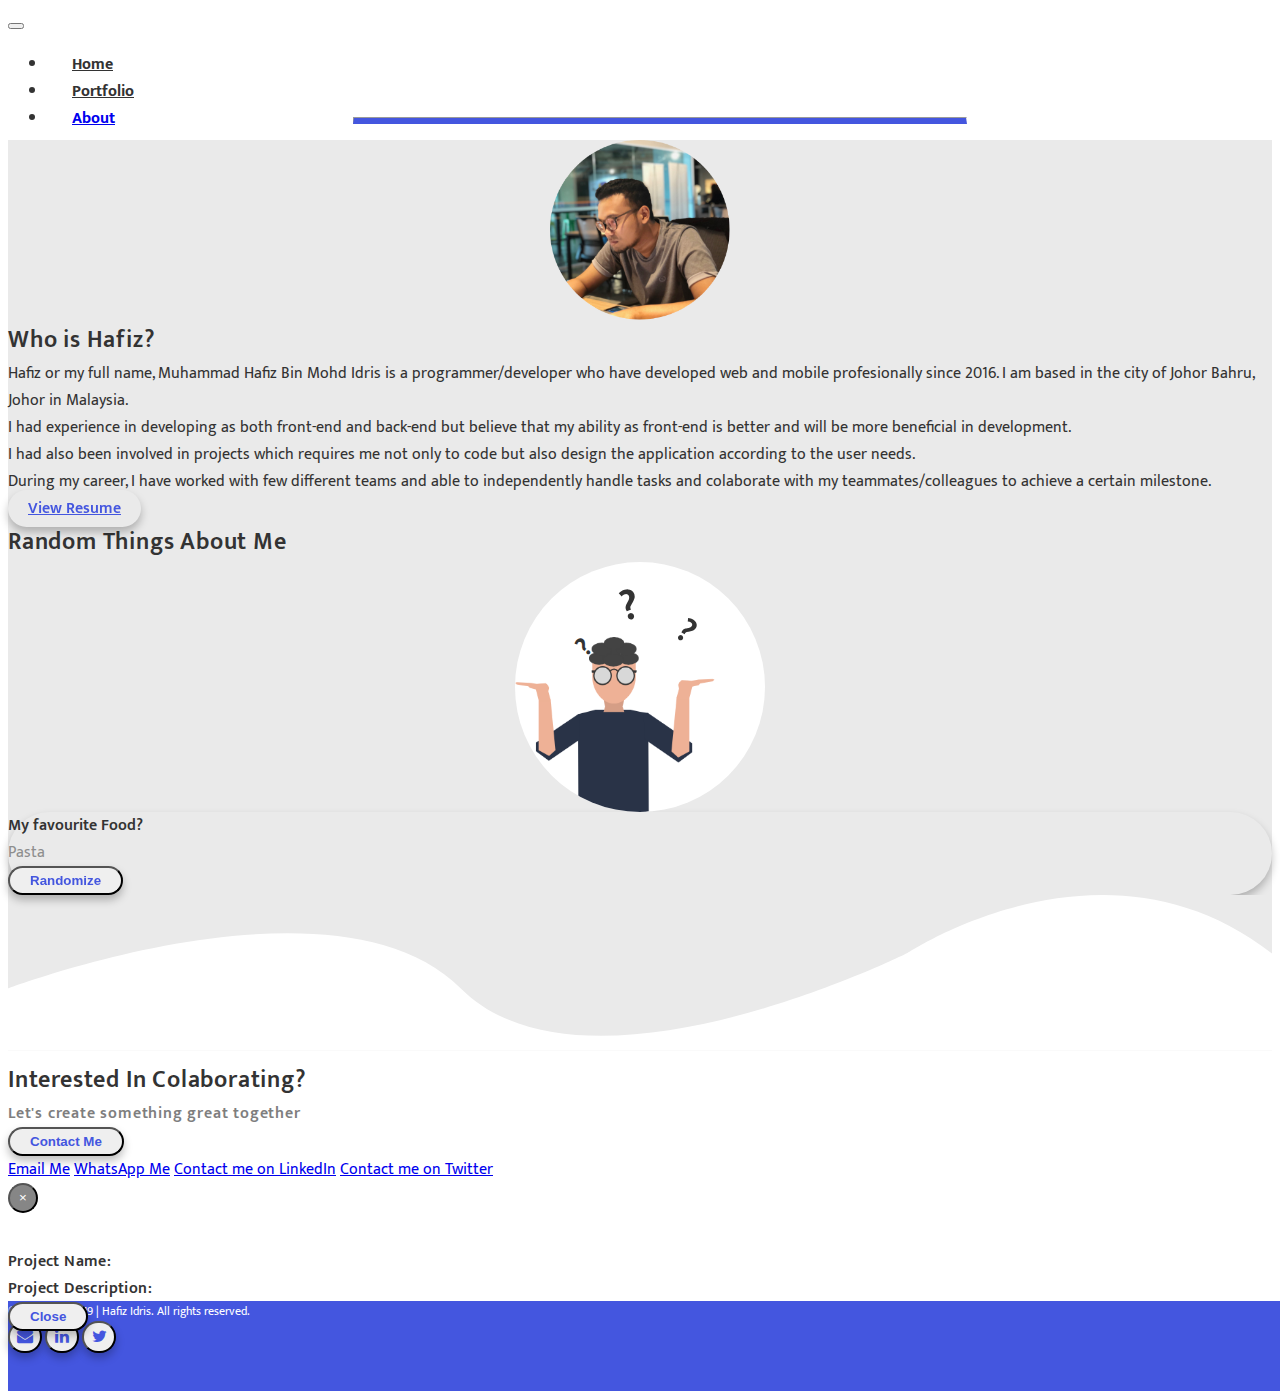
==== about.html @ 51f04950 "Update pages" ====
<!DOCTYPE html>
<html>

<head>
  <meta name="viewport" content="width=device-width, initial-scale=1">
  <link rel="icon" href="img/ch.ico">
  <title>Hafiz, Front-End Developer | About</title>
  <link rel="stylesheet" href="https://stackpath.bootstrapcdn.com/bootstrap/4.2.1/css/bootstrap.min.css"
    integrity="sha384-GJzZqFGwb1QTTN6wy59ffF1BuGJpLSa9DkKMp0DgiMDm4iYMj70gZWKYbI706tWS" crossorigin="anonymous">
  <link href="css/font-awesome.min.css" rel="stylesheet">
  <link href="css/style.css" rel="stylesheet">
  <link href="css/about.css" rel="stylesheet">
  <!-- <link href="css/animate.css" rel="stylesheet"> -->
  <link href="https://unpkg.com/aos@2.3.1/dist/aos.css" rel="stylesheet">
</head>

<body>
  <nav class="navbar navbar-expand-lg navbar-light">
    <button class="navbar-toggler" type="button" data-toggle="collapse" data-target="#navbarNav"
      aria-controls="navbarNav" aria-expanded="false" aria-label="Toggle navigation">
        <span class="navbar-toggler-icon"></span>
    </button>
    <div class="collapse navbar-collapse" id="navbarNav">
      <ul class="nav navbar-nav ml-auto pl-2 pr-2">
        <li class="nav-item active p-2">
          <a class="nav-link" href="index.html">Home</span></a>
        </li>
        <li class="nav-item active p-2">
          <a class="nav-link" href="portfolio.html">Portfolio</a>
        </li>
        <li class="nav-item p-2">
          <a class="nav-link" href="about.html">About</a>
          <hr class="active-line" data-aos="fade-right">
        </li>
      </ul>
    </div>
  </nav>

  <div class="wrap">

    <section class="first-sect">
      <div class="child-bg bg-grey pt-3 pb-3">
        <div class="container">
          <div class="row">
            <div class="col-lg-4">
              <img src="img/me.png" class="image mt-5 profile-pic" data-aos="zoom-in" data-aos-easing="ease-in-out">
            </div>
            <div class="col-lg-5 p-5">
              <div class="title pb-3">Who is Hafiz?</div>
              <div>Hafiz or my full name, Muhammad Hafiz Bin Mohd Idris is a programmer/developer who have developed web and mobile profesionally since 2016. I am based in the city of Johor Bahru, Johor in Malaysia.</div>
              <div class="mt-3">I had experience in developing as both front-end and back-end but believe that my ability as front-end is better and will be more beneficial in development.</div>
              <div class="mt-3">I had also been involved in projects which requires me not only to code but also design the application according to the user needs.</div>
              <div class="mt-3">During my career, I have worked with few different teams and able to independently handle tasks and colaborate with my teammates/colleagues to achieve a certain milestone.</div>
              <div class="mt-4" data-aos="fade-up">
                <a class="btn btn-light" href="img/RESUME-HAFIZ.pdf" target="_blank">View Resume</a>
              </div>
            </div>
            <div class="col-lg-3">
            </div>
          </div>
          <div class="row">
            <div class="col-lg-6 offset-lg-3">
              <div class="title pt-5 pb-4 text-center">Random Things About Me</div>
              <div class="question-circle text-center mb-4" data-aos="zoom-in">
                <span data-aos="fade-up" data-aos-easing="ease-in-out" data-aos-delay="600"><b class="question-mark-1">?</b></span>
                <span data-aos="fade-up" data-aos-easing="ease-in-out" data-aos-delay="800"><b class="question-mark-2">?</b></span>
                <span data-aos="fade-up" data-aos-easing="ease-in-out" data-aos-delay="1000"><b class="question-mark-3">?</b></span>
                <img class="question-img" src="img/me-question.png" data-aos="fade-up" data-aos-easing="ease-in-out"
                data-aos-delay="300">
              </div>
              <div class="card">
                <div class="card-body">
                  <div class="row">
                    <div class="col-6 pl-4">
                  <div class="question">My favourite Food?</div>
                  <div class="answer">Pasta</div>
                </div>
                <div class="col-6 pr-4">
                  <div data-aos="zoom-in">
                    <button class="btn btn-light float-right mt-1" id="randomize">Randomize</button>
                  </div>
                </div>
              </div>

                </div>
              </div>
            </div>
          </div>
        </div>
      </div>
    </section>

    <svg class="bg-grey" xmlns="http://www.w3.org/2000/svg" width="100%" height="100%" viewBox="0 0 1919.934 236.622">
      <path id="Path_177" data-name="Path 177" d="M10141.934,6721.308c-255.962-200.255-555.232,0-555.232,0s-487.646,241.567-676.884,52.875-687.817,0-687.817,0v94.745h1919.934Z" transform="translate(-8222 -6632.306)" fill="#fff"/>
    </svg>

    <section class="pt-5 pb-5">
      <div class="container">
        <div class="row">
          <div class="col-12 text-center">
            <div class="title text-center">Interested In Colaborating?</div>
            <div class="sub-title pb-4">Let's create something great together</div>
            <div class="dropup">
              <button class="btn btn-light dropdown-toggle mt-1 mb-3" id="dropdownMenuButton" data-toggle="dropdown" aria-haspopup="true" aria-expanded="false">Contact Me </button>
              <div class="dropdown-menu" aria-labelledby="dropdownMenuButton">
                <a class="dropdown-item" href="#">Email Me</a>
                <a class="dropdown-item" href="#">WhatsApp Me</a>
                <a class="dropdown-item" href="#">Contact me on LinkedIn</a>
                <a class="dropdown-item" href="#">Contact me on Twitter</a>
              </div>
            </div>
          </div>
        </div>
      </div>
    </section>
  </div>

  <footer class="footer">
    <div class="container mt-3">
      <div class="row">
        <div class="col-12">
          &copy; Copyright 2019 | Hafiz Idris. All rights reserved.
        </div>
        <div class="col-12 mt-2">
          <button class="btn btn-light btn-circle mr-2"><i class="fa fa-envelope align-middle"
              aria-hidden="true"></i></button>
          <button class="btn btn-light btn-circle mr-2"><i class="fa fa-linkedin align-middle"
              aria-hidden="true"></i></button>
          <button class="btn btn-light btn-circle mr-2"><i class="fa fa-twitter align-middle"
              aria-hidden="true"></i></button>
        </div>
      </div>
    </div>
  </footer>

  <!-- Modal Start -->
  <div class="modal fade" id="detailsModal" tabindex="-1" role="dialog">
    <div class="modal-dialog modal-dialog-centered modal-xl" role="document">
      <div class="modal-content">
        <div class="modal-body">
          <div class="row">
            <div class="col-12 col-lg-4 pl-0 pr-0">
              <button type="button" class="close close-sm" data-dismiss="modal" aria-label="Close">
                <span aria-hidden="true">&times;</span>
              </button>
              <img id="project-img" src="" class="image">
            </div>
            <div class="col-12 col-lg-8 bg-white p-4 text-center text-lg-left">
              <button type="button" class="close close-lg" data-dismiss="modal" aria-label="Close">
                <span aria-hidden="true">&times;</span>
              </button>
              <div class="modal-desc">
              <div class="modal-label">Project Name:</div>
              <span id="project-name"></span>
              <div class="modal-label mt-3">Project Description:</div>
              <span id="project-desc"></span>
              </div>
            </div>
          </div>
        </div>

        <div class="modal-body bg-white p-5" id="modal-main">
          
        </div>
        <div class="modal-footer bg-white">
          <button type="button" class="btn btn-light" data-dismiss="modal">Close</button>
        </div>
      </div>
    </div>
  </div>
  <!-- Modal End -->

  <!-- Javascript CDN -->
  <script src="https://code.jquery.com/jquery-3.3.1.slim.min.js"
    integrity="sha384-q8i/X+965DzO0rT7abK41JStQIAqVgRVzpbzo5smXKp4YfRvH+8abtTE1Pi6jizo"
    crossorigin="anonymous"></script>
  <script src="https://cdnjs.cloudflare.com/ajax/libs/popper.js/1.14.6/umd/popper.min.js"
    integrity="sha384-wHAiFfRlMFy6i5SRaxvfOCifBUQy1xHdJ/yoi7FRNXMRBu5WHdZYu1hA6ZOblgut"
    crossorigin="anonymous"></script>
  <script src="https://stackpath.bootstrapcdn.com/bootstrap/4.2.1/js/bootstrap.min.js"
    integrity="sha384-B0UglyR+jN6CkvvICOB2joaf5I4l3gm9GU6Hc1og6Ls7i6U/mkkaduKaBhlAXv9k"
    crossorigin="anonymous"></script>
  <script src="https://unpkg.com/aos@2.3.1/dist/aos.js"></script>
  <script src="js/modal.js"></script>
  <script>
    AOS.init();

    $(document).ready(function() {

      var counter = function($this) {
        var maxNum = Math.abs(parseInt($this.text()));
        var i = 0;
        var repeat = maxNum / 10;

        setInterval(function() {

          $this.text(parseInt(i += repeat));

          if (i > maxNum) {
            $this.text(parseInt(maxNum));
            return;
          }

        }, 40);
      }

      $(".num").each(function(index, element) {
        counter($(element));
      });

      var questionList = [{
        question: "My favourite food?",
        answer: "Pasta"
      }, {
        question: "My favourite sport to play?",
        answer: "Ping pong"
      }, {
        question: "My hobby?",
        answer: "Playing games"
      }, {
        question: "My unpopular opinion?",
        answer: "Cheese + egg is a bad"
      }, {
        question: "Do I actually like to code?",
        answer: "No, I love it."
      }, {
        question: "My relationship status?",
        answer: "I'm single"
      }, {
        question: "When were I born?",
        answer: "27 April 1994"
      }, {
        question: "My favourite anime?",
        answer: "FMA: Brotherhood"
      }, {
        question: "My favourite movie?",
        answer: "Ted 2"
      }, {
        question: "How many siblings do you have?",
        answer: "None"
      }, {
        question: "My favourite animal?",
        answer: "Red pandas"
      }];

      var tempNum = '';
      $("#randomize").click(function() {
        var randomNum = Math.floor((Math.random()*10) + 1);

        if(randomNum == tempNum){
          randomNum = randomNum + 1;
        }
        
        tempNum = randomNum;


        $('.question').html(questionList[randomNum].question);
        $('.answer').html(questionList[randomNum].answer);
      });
    });
  </script>
</body>

</html>
---- css/style.css ----
@import url('https://fonts.googleapis.com/css?family=Mukta');
/* Bootstrap Styles */
.nav-link{
	font-weight: 700;
}

.navbar-light .navbar-nav .active>.nav-link{
	color: #333333;
}

@media (min-width: 991px){
	.navbar-expand-lg .navbar-nav .nav-link {
	    padding-right: 1.5rem;
	    padding-left: 1.5rem;
	    padding-top: 1.5rem;
	    padding-bottom: 1.5rem;
	}
}

.btn{
	border-radius: 20px;
	padding: 5px 20px 5px 20px;
	color: #4456DF;
	font-weight: 600;
	-webkit-box-shadow: 0px 5px 8px 0px rgba(0,0,0,0.25);
	-moz-box-shadow: 0px 5px 8px 0px rgba(0,0,0,0.25);
	box-shadow: 0px 5px 8px 0px rgba(0,0,0,0.25);
	transition: all 0.5s ease;
  	transform: scale(1);
}


.btn:hover {
/*  Making button bigger on hover  */
	transform: scale(0.94) perspective(1px)
}

/* Global Styles */
html {
	scroll-behavior: smooth;
	overflow: none;
	position: relative;
	min-height: 100%;
}

body{
	font-family: 'Mukta', sans-serif;
	color: #333333;
	margin-bottom: 60px;
}

.footer {
	position: absolute;
	bottom: 0;
	width: 100%;
	height: 90px; /* Set the fixed height of the footer here */
	background-color: #4456DF;
	color: #fff;
	font-size: 12px;
}

@media (max-width: 767px){
	.footer {
		text-align: center !important;
	}
}

.delay-0-3s{
	-webkit-animation-delay: 0.3s;
	animation-delay: 0.3s;
}

.delay-0-6s{
	-webkit-animation-delay: 0.6s;
	animation-delay: 0.6s;
}

.active-line{
	margin-top: -15px;
    margin-bottom: 0px;
    border-bottom: 6px solid #4456DF;
    width: 50%;
}

@media (max-width: 991px){
	.active-line{
		display: none;
	}

	.navbar-collapse{
		background-color: #eaeaea;
		margin-left: -16px;
	    margin-right: -16px;
	    margin-top: 10px;
	}

	.navbar-light .navbar-toggler-icon {
    	margin-left:-2px;
    	font-size: 1rem;
	}

	.navbar-toggler {
	    border-radius: 50%;
    	height: 45px;
    	width: 45px;
	} 

	.navbar-toggler:focus {
		outline:none !important
	}
}

.bg-grey{
	background-color: #eaeaea !important;
}

.bg-white{
	background-color: #ffffff !important;
}

.text-grey{
	color: #808080;
}

.delay-1{
	transition-delay: .3s;
}

.delay-2{
	transition-delay: .6s;
}

.delay-3{
	transition-delay: .9s;
}

@media (max-width: 991px){
	.delay-1{
	transition-delay: .3s;
	}

	.delay-2{
		transition-delay: .3s;
	}

	.delay-3{
		transition-delay: .3s;
	}
}

.card-title{
	font-size: 16px;
	font-weight: 700;
}

.card-sub-title{
	font-weight: 600;
	color: #787878;
}

.btn-circle{
    padding: 0px;
    width: 34px;
    height: 32px;
    font-size: 16px;
}

.img-container {
 	position: relative;
 	background-color: #3a3a3a;
}

.image {
	opacity: 1;
	display: block;
	width: 100%;
	height: auto;
	transition: .5s ease;
	backface-visibility: hidden;
}

.middle {
	transition: .5s ease;
	opacity: 0;
	position: absolute;
	top: 50%;
	left: 50%;
	transform: translate(-50%, -50%);
	-ms-transform: translate(-50%, -50%);
	text-align: center;
}

.middle span{
	opacity: 1; 
	color: #fff;
	display: block;
	font-size: 0.9rem;
}

.img-container:hover .image {
 	opacity: 0.3;
}

.img-container:hover .middle {
 	opacity: 1;
}

.title{
	font-size: 1.5rem;
	font-weight: 600;
	letter-spacing: 0.8px;
}

.sub-title{
	font-weight: 600;
	color: #7E7E7E;
	letter-spacing: 0.8px;
}

.border-right-grey{
	border-right: 1px solid #eaeaea;
}

.modal-content{
	background-color: transparent;
	border: none;
}

.modal-footer{
	border-bottom-right-radius: 0rem;
    border-bottom-left-radius: 0rem;
}

.modal-label{
	font-weight: 600;
	letter-spacing: 0.4px;
}

.phone-image {
	width: 30%;
	height: 30%;
	border: 1px solid #eaeaea;
}

.website-image {
	width: 90%;
	height: 90%;
	border: 1px solid #eaeaea;
}

@media (max-width: 991px){
	.phone-image {
		width: 80%;
		height: 80%;
	}

	.website-image {
		width: 100%;
		height: 100%;
	}
}

.rounded-right{
	border-radius: 0px 50px 50px 0px !important;
}

.rounded-left{
	border-radius: 50px 0px 0px 50px !important;
}

.rounded-top{
	border-radius: 50px 50px 0px 0px !important;
}

@media (max-width: 991px){
	.rounded-top-sm{
		border-radius: 20px 20px 0px 0px !important;
	}
}

.rounded-bottom{
	border-radius: 0px 0px 20px 20px !important;
}

@media (max-width: 991px){
	.rounded-bottom-sm{
		border-radius: 0px 0px 20px 20px !important;
	}
}

@media (min-width: 1200px){
	.modal-desc{
		margin-top: 35px;
	}
}

.close{
	background-color: #868686 !important;
	font-weight: 300;
    width: 30px !important;
    height: 30px !important;
    border-radius: 50%;
    color: #fff;
}

.close:focus{
	outline: none !important;
}

.close:hover{
	color: #fff;
}

.close-sm{
	position: inherit;
    	right: 10px;
    	top: 40px;
}

@media (min-width: 991px){
	.close-sm{
		display: none;
	}
}

@media (max-width: 991px){
	.close-lg{
		display: none;
	}
}
---- css/about.css ----
.profile-pic{
	width: 180px; 
	height: 180px; 
	display: block;
 	margin-left: auto;
 	margin-right: auto;
}

.profile-art{
	width: 220px; 
	height: 220px; 
	display: block;
 	margin-left: auto;
 	margin-right: auto;
}

.card{
	border-radius: 50px;
	-webkit-box-shadow: 0px 5px 8px 0px rgba(0,0,0,0.25);
	-moz-box-shadow: 0px 5px 8px 0px rgba(0,0,0,0.25);
	box-shadow: 0px 5px 8px 0px rgba(0,0,0,0.25);
}

.question{
	font-weight: 600;
}

.answer{
	color: #8e8e8e;
}

.question-circle{
	background-color: #fff; 
	height: 250px; 
	width: 250px; 
	border-radius: 50%; 
	overflow: hidden; 
	margin-left: auto; 
	margin-right: auto;
}

.question-img{
	height: 180px; 
	width: 200px; 
	margin-top: 75px;
	pointer-events: none;
}

.question-mark-1{
	position: absolute;
	font-size: 26px;
	transform: rotate(-45deg);
	top: 64px;
	left: 64px;
	pointer-events: none;
}

.question-mark-2{
	position: absolute;
	font-size: 42px;
	transform: rotate(-15deg);
	top: 10px;
	left: 105px;
	pointer-events: none;
}

.question-mark-3{
	position: absolute;
	font-size: 34px;
	transform: rotate(34deg);
	top: 42px;
	right: 72px;
	pointer-events: none;
}
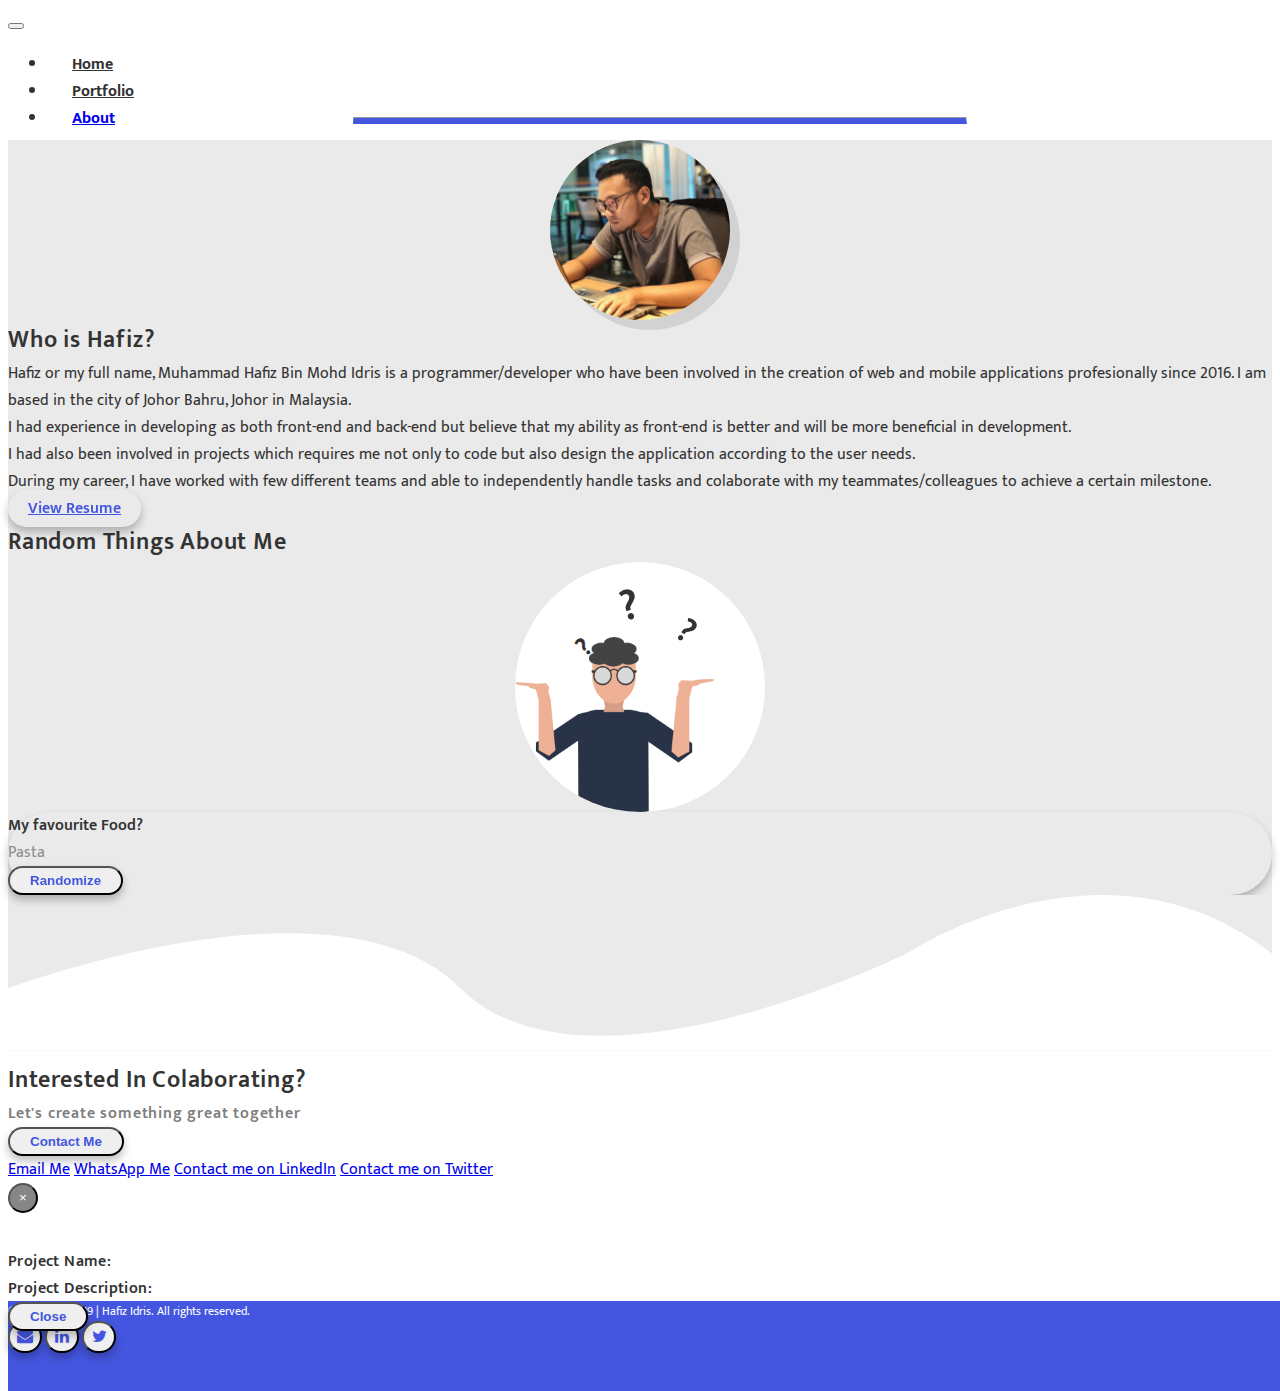
==== commit 41054f11: "Finishing touches for website 2.0" ====
--- a/about.html
+++ b/about.html
@@ -43,11 +43,11 @@
         <div class="container">
           <div class="row">
             <div class="col-lg-4">
-              <img src="img/me.png" class="image mt-5 profile-pic" data-aos="zoom-in" data-aos-easing="ease-in-out">
+              <img src="img/me.jpg" class="image mt-5 profile-pic" data-aos="zoom-in" data-aos-easing="ease-in-out">
             </div>
             <div class="col-lg-5 p-5">
               <div class="title pb-3">Who is Hafiz?</div>
-              <div>Hafiz or my full name, Muhammad Hafiz Bin Mohd Idris is a programmer/developer who have developed web and mobile profesionally since 2016. I am based in the city of Johor Bahru, Johor in Malaysia.</div>
+              <div>Hafiz or my full name, Muhammad Hafiz Bin Mohd Idris is a programmer/developer who have been involved in the creation of web and mobile applications profesionally since 2016. I am based in the city of Johor Bahru, Johor in Malaysia.</div>
               <div class="mt-3">I had experience in developing as both front-end and back-end but believe that my ability as front-end is better and will be more beneficial in development.</div>
               <div class="mt-3">I had also been involved in projects which requires me not only to code but also design the application according to the user needs.</div>
               <div class="mt-3">During my career, I have worked with few different teams and able to independently handle tasks and colaborate with my teammates/colleagues to achieve a certain milestone.</div>
@@ -103,10 +103,10 @@
             <div class="dropup">
               <button class="btn btn-light dropdown-toggle mt-1 mb-3" id="dropdownMenuButton" data-toggle="dropdown" aria-haspopup="true" aria-expanded="false">Contact Me </button>
               <div class="dropdown-menu" aria-labelledby="dropdownMenuButton">
-                <a class="dropdown-item" href="#">Email Me</a>
-                <a class="dropdown-item" href="#">WhatsApp Me</a>
-                <a class="dropdown-item" href="#">Contact me on LinkedIn</a>
-                <a class="dropdown-item" href="#">Contact me on Twitter</a>
+                <a class="dropdown-item" href="mailto:codenamehafiz@gmail.com">Email Me</a>
+                <a class="dropdown-item" href="https://wa.me/60177343395?text=Hi%20Hafiz" target="_blank">WhatsApp Me</a>
+                <a class="dropdown-item" href="https://www.linkedin.com/in/muhammad-hafiz-mohd-idris-50b403109/">Contact me on LinkedIn</a>
+                <a class="dropdown-item" href="https://twitter.com/codenameHafiz">Contact me on Twitter</a>
               </div>
             </div>
           </div>
@@ -122,12 +122,17 @@
           &copy; Copyright 2019 | Hafiz Idris. All rights reserved.
         </div>
         <div class="col-12 mt-2">
-          <button class="btn btn-light btn-circle mr-2"><i class="fa fa-envelope align-middle"
-              aria-hidden="true"></i></button>
-          <button class="btn btn-light btn-circle mr-2"><i class="fa fa-linkedin align-middle"
-              aria-hidden="true"></i></button>
-          <button class="btn btn-light btn-circle mr-2"><i class="fa fa-twitter align-middle"
-              aria-hidden="true"></i></button>
+          <button class="btn btn-light btn-circle mr-2">
+            <i class="fa fa-envelope align-middle" aria-hidden="true"></i>
+            </button>
+          <button class="btn btn-light btn-circle mr-2" 
+          onclick="window.open('https://www.linkedin.com/in/muhammad-hafiz-mohd-idris-50b403109/','_blank')">
+            <i class="fa fa-linkedin align-middle" aria-hidden="true"></i>
+          </button>
+          <button class="btn btn-light btn-circle mr-2"
+          onclick="window.open('https://twitter.com/codenameHafiz','_blank')">
+            <i class="fa fa-twitter align-middle" aria-hidden="true"></i>
+          </button>
         </div>
       </div>
     </div>
@@ -213,7 +218,7 @@
         answer: "Pasta"
       }, {
         question: "My favourite sport to play?",
-        answer: "Ping pong"
+        answer: "Table tennis"
       }, {
         question: "My hobby?",
         answer: "Playing games"
@@ -236,7 +241,7 @@
         question: "My favourite movie?",
         answer: "Ted 2"
       }, {
-        question: "How many siblings do you have?",
+        question: "How many siblings do I have?",
         answer: "None"
       }, {
         question: "My favourite animal?",
--- a/css/style.css
+++ b/css/style.css
@@ -218,7 +218,7 @@
 }
 
 .border-right-grey{
-	border-right: 1px solid #eaeaea;
+	border-right: 1px solid #f5f5f5;
 }
 
 .modal-content{
--- a/css/about.css
+++ b/css/about.css
@@ -4,6 +4,10 @@
 	display: block;
  	margin-left: auto;
  	margin-right: auto;
+ 	border-radius: 50%;
+ 	-webkit-box-shadow: 10px 10px 0px 0px rgba(210,210,210,1);
+	-moz-box-shadow: 10px 10px 0px 0px rgba(210,210,210,1);
+	box-shadow: 10px 10px 0px 0px rgba(210,210,210,1);
 }
 
 .profile-art{
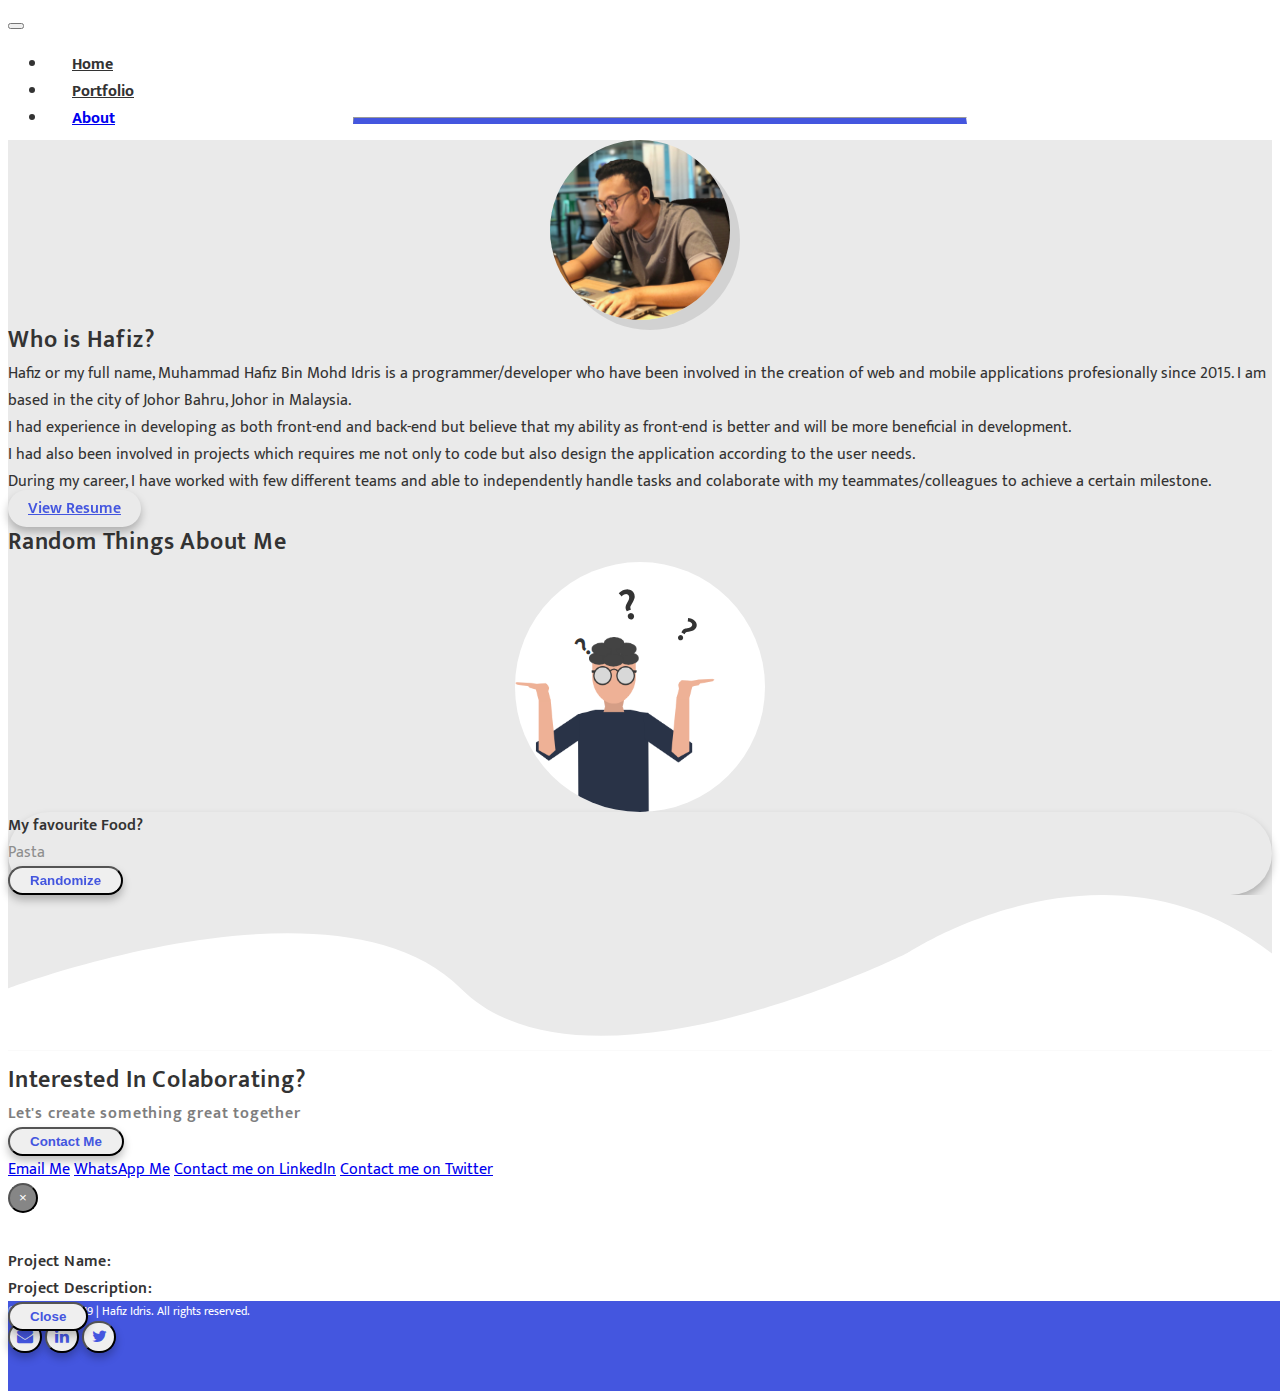
==== commit 8239a6d3: "Minor update" ====
--- a/about.html
+++ b/about.html
@@ -47,7 +47,7 @@
             </div>
             <div class="col-lg-5 p-5">
               <div class="title pb-3">Who is Hafiz?</div>
-              <div>Hafiz or my full name, Muhammad Hafiz Bin Mohd Idris is a programmer/developer who have been involved in the creation of web and mobile applications profesionally since 2016. I am based in the city of Johor Bahru, Johor in Malaysia.</div>
+              <div>Hafiz or my full name, Muhammad Hafiz Bin Mohd Idris is a programmer/developer who have been involved in the creation of web and mobile applications profesionally since 2015. I am based in the city of Johor Bahru, Johor in Malaysia.</div>
               <div class="mt-3">I had experience in developing as both front-end and back-end but believe that my ability as front-end is better and will be more beneficial in development.</div>
               <div class="mt-3">I had also been involved in projects which requires me not only to code but also design the application according to the user needs.</div>
               <div class="mt-3">During my career, I have worked with few different teams and able to independently handle tasks and colaborate with my teammates/colleagues to achieve a certain milestone.</div>
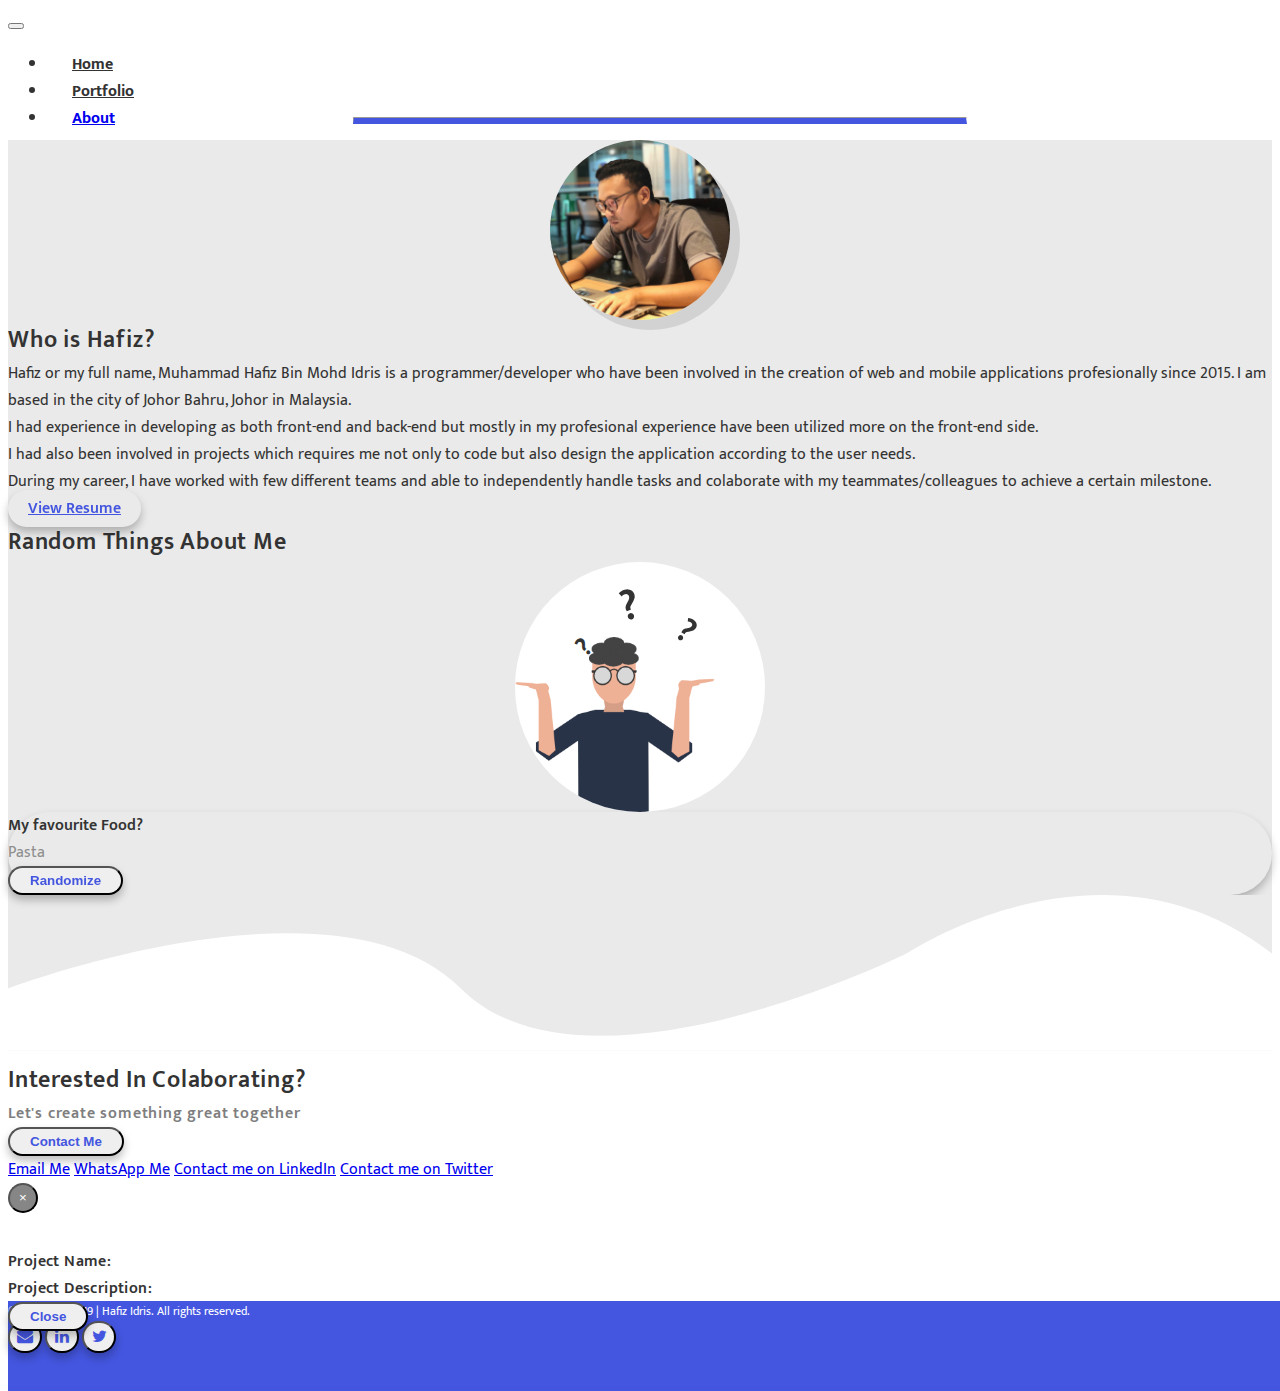
==== commit 86d562b3: "Update files for 2023" ====
--- a/about.html
+++ b/about.html
@@ -1,269 +1,275 @@
-<!DOCTYPE html>
-<html>
-
-<head>
-  <meta name="viewport" content="width=device-width, initial-scale=1">
-  <link rel="icon" href="img/ch.ico">
-  <title>Hafiz, Front-End Developer | About</title>
-  <link rel="stylesheet" href="https://stackpath.bootstrapcdn.com/bootstrap/4.2.1/css/bootstrap.min.css"
-    integrity="sha384-GJzZqFGwb1QTTN6wy59ffF1BuGJpLSa9DkKMp0DgiMDm4iYMj70gZWKYbI706tWS" crossorigin="anonymous">
-  <link href="css/font-awesome.min.css" rel="stylesheet">
-  <link href="css/style.css" rel="stylesheet">
-  <link href="css/about.css" rel="stylesheet">
-  <!-- <link href="css/animate.css" rel="stylesheet"> -->
-  <link href="https://unpkg.com/aos@2.3.1/dist/aos.css" rel="stylesheet">
-</head>
-
-<body>
-  <nav class="navbar navbar-expand-lg navbar-light">
-    <button class="navbar-toggler" type="button" data-toggle="collapse" data-target="#navbarNav"
-      aria-controls="navbarNav" aria-expanded="false" aria-label="Toggle navigation">
-        <span class="navbar-toggler-icon"></span>
-    </button>
-    <div class="collapse navbar-collapse" id="navbarNav">
-      <ul class="nav navbar-nav ml-auto pl-2 pr-2">
-        <li class="nav-item active p-2">
-          <a class="nav-link" href="index.html">Home</span></a>
-        </li>
-        <li class="nav-item active p-2">
-          <a class="nav-link" href="portfolio.html">Portfolio</a>
-        </li>
-        <li class="nav-item p-2">
-          <a class="nav-link" href="about.html">About</a>
-          <hr class="active-line" data-aos="fade-right">
-        </li>
-      </ul>
-    </div>
-  </nav>
-
-  <div class="wrap">
-
-    <section class="first-sect">
-      <div class="child-bg bg-grey pt-3 pb-3">
-        <div class="container">
-          <div class="row">
-            <div class="col-lg-4">
-              <img src="img/me.jpg" class="image mt-5 profile-pic" data-aos="zoom-in" data-aos-easing="ease-in-out">
-            </div>
-            <div class="col-lg-5 p-5">
-              <div class="title pb-3">Who is Hafiz?</div>
-              <div>Hafiz or my full name, Muhammad Hafiz Bin Mohd Idris is a programmer/developer who have been involved in the creation of web and mobile applications profesionally since 2015. I am based in the city of Johor Bahru, Johor in Malaysia.</div>
-              <div class="mt-3">I had experience in developing as both front-end and back-end but believe that my ability as front-end is better and will be more beneficial in development.</div>
-              <div class="mt-3">I had also been involved in projects which requires me not only to code but also design the application according to the user needs.</div>
-              <div class="mt-3">During my career, I have worked with few different teams and able to independently handle tasks and colaborate with my teammates/colleagues to achieve a certain milestone.</div>
-              <div class="mt-4" data-aos="fade-up">
-                <a class="btn btn-light" href="img/RESUME-HAFIZ.pdf" target="_blank">View Resume</a>
-              </div>
-            </div>
-            <div class="col-lg-3">
-            </div>
-          </div>
-          <div class="row">
-            <div class="col-lg-6 offset-lg-3">
-              <div class="title pt-5 pb-4 text-center">Random Things About Me</div>
-              <div class="question-circle text-center mb-4" data-aos="zoom-in">
-                <span data-aos="fade-up" data-aos-easing="ease-in-out" data-aos-delay="600"><b class="question-mark-1">?</b></span>
-                <span data-aos="fade-up" data-aos-easing="ease-in-out" data-aos-delay="800"><b class="question-mark-2">?</b></span>
-                <span data-aos="fade-up" data-aos-easing="ease-in-out" data-aos-delay="1000"><b class="question-mark-3">?</b></span>
-                <img class="question-img" src="img/me-question.png" data-aos="fade-up" data-aos-easing="ease-in-out"
-                data-aos-delay="300">
-              </div>
-              <div class="card">
-                <div class="card-body">
-                  <div class="row">
-                    <div class="col-6 pl-4">
-                  <div class="question">My favourite Food?</div>
-                  <div class="answer">Pasta</div>
-                </div>
-                <div class="col-6 pr-4">
-                  <div data-aos="zoom-in">
-                    <button class="btn btn-light float-right mt-1" id="randomize">Randomize</button>
-                  </div>
-                </div>
-              </div>
-
-                </div>
-              </div>
-            </div>
-          </div>
-        </div>
-      </div>
-    </section>
-
-    <svg class="bg-grey" xmlns="http://www.w3.org/2000/svg" width="100%" height="100%" viewBox="0 0 1919.934 236.622">
-      <path id="Path_177" data-name="Path 177" d="M10141.934,6721.308c-255.962-200.255-555.232,0-555.232,0s-487.646,241.567-676.884,52.875-687.817,0-687.817,0v94.745h1919.934Z" transform="translate(-8222 -6632.306)" fill="#fff"/>
-    </svg>
-
-    <section class="pt-5 pb-5">
-      <div class="container">
-        <div class="row">
-          <div class="col-12 text-center">
-            <div class="title text-center">Interested In Colaborating?</div>
-            <div class="sub-title pb-4">Let's create something great together</div>
-            <div class="dropup">
-              <button class="btn btn-light dropdown-toggle mt-1 mb-3" id="dropdownMenuButton" data-toggle="dropdown" aria-haspopup="true" aria-expanded="false">Contact Me </button>
-              <div class="dropdown-menu" aria-labelledby="dropdownMenuButton">
-                <a class="dropdown-item" href="mailto:codenamehafiz@gmail.com">Email Me</a>
-                <a class="dropdown-item" href="https://wa.me/60177343395?text=Hi%20Hafiz" target="_blank">WhatsApp Me</a>
-                <a class="dropdown-item" href="https://www.linkedin.com/in/muhammad-hafiz-mohd-idris-50b403109/">Contact me on LinkedIn</a>
-                <a class="dropdown-item" href="https://twitter.com/codenameHafiz">Contact me on Twitter</a>
-              </div>
-            </div>
-          </div>
-        </div>
-      </div>
-    </section>
-  </div>
-
-  <footer class="footer">
-    <div class="container mt-3">
-      <div class="row">
-        <div class="col-12">
-          &copy; Copyright 2019 | Hafiz Idris. All rights reserved.
-        </div>
-        <div class="col-12 mt-2">
-          <button class="btn btn-light btn-circle mr-2">
-            <i class="fa fa-envelope align-middle" aria-hidden="true"></i>
-            </button>
-          <button class="btn btn-light btn-circle mr-2" 
-          onclick="window.open('https://www.linkedin.com/in/muhammad-hafiz-mohd-idris-50b403109/','_blank')">
-            <i class="fa fa-linkedin align-middle" aria-hidden="true"></i>
-          </button>
-          <button class="btn btn-light btn-circle mr-2"
-          onclick="window.open('https://twitter.com/codenameHafiz','_blank')">
-            <i class="fa fa-twitter align-middle" aria-hidden="true"></i>
-          </button>
-        </div>
-      </div>
-    </div>
-  </footer>
-
-  <!-- Modal Start -->
-  <div class="modal fade" id="detailsModal" tabindex="-1" role="dialog">
-    <div class="modal-dialog modal-dialog-centered modal-xl" role="document">
-      <div class="modal-content">
-        <div class="modal-body">
-          <div class="row">
-            <div class="col-12 col-lg-4 pl-0 pr-0">
-              <button type="button" class="close close-sm" data-dismiss="modal" aria-label="Close">
-                <span aria-hidden="true">&times;</span>
-              </button>
-              <img id="project-img" src="" class="image">
-            </div>
-            <div class="col-12 col-lg-8 bg-white p-4 text-center text-lg-left">
-              <button type="button" class="close close-lg" data-dismiss="modal" aria-label="Close">
-                <span aria-hidden="true">&times;</span>
-              </button>
-              <div class="modal-desc">
-              <div class="modal-label">Project Name:</div>
-              <span id="project-name"></span>
-              <div class="modal-label mt-3">Project Description:</div>
-              <span id="project-desc"></span>
-              </div>
-            </div>
-          </div>
-        </div>
-
-        <div class="modal-body bg-white p-5" id="modal-main">
-          
-        </div>
-        <div class="modal-footer bg-white">
-          <button type="button" class="btn btn-light" data-dismiss="modal">Close</button>
-        </div>
-      </div>
-    </div>
-  </div>
-  <!-- Modal End -->
-
-  <!-- Javascript CDN -->
-  <script src="https://code.jquery.com/jquery-3.3.1.slim.min.js"
-    integrity="sha384-q8i/X+965DzO0rT7abK41JStQIAqVgRVzpbzo5smXKp4YfRvH+8abtTE1Pi6jizo"
-    crossorigin="anonymous"></script>
-  <script src="https://cdnjs.cloudflare.com/ajax/libs/popper.js/1.14.6/umd/popper.min.js"
-    integrity="sha384-wHAiFfRlMFy6i5SRaxvfOCifBUQy1xHdJ/yoi7FRNXMRBu5WHdZYu1hA6ZOblgut"
-    crossorigin="anonymous"></script>
-  <script src="https://stackpath.bootstrapcdn.com/bootstrap/4.2.1/js/bootstrap.min.js"
-    integrity="sha384-B0UglyR+jN6CkvvICOB2joaf5I4l3gm9GU6Hc1og6Ls7i6U/mkkaduKaBhlAXv9k"
-    crossorigin="anonymous"></script>
-  <script src="https://unpkg.com/aos@2.3.1/dist/aos.js"></script>
-  <script src="js/modal.js"></script>
-  <script>
-    AOS.init();
-
-    $(document).ready(function() {
-
-      var counter = function($this) {
-        var maxNum = Math.abs(parseInt($this.text()));
-        var i = 0;
-        var repeat = maxNum / 10;
-
-        setInterval(function() {
-
-          $this.text(parseInt(i += repeat));
-
-          if (i > maxNum) {
-            $this.text(parseInt(maxNum));
-            return;
-          }
-
-        }, 40);
-      }
-
-      $(".num").each(function(index, element) {
-        counter($(element));
-      });
-
-      var questionList = [{
-        question: "My favourite food?",
-        answer: "Pasta"
-      }, {
-        question: "My favourite sport to play?",
-        answer: "Table tennis"
-      }, {
-        question: "My hobby?",
-        answer: "Playing games"
-      }, {
-        question: "My unpopular opinion?",
-        answer: "Cheese + egg is a bad"
-      }, {
-        question: "Do I actually like to code?",
-        answer: "No, I love it."
-      }, {
-        question: "My relationship status?",
-        answer: "I'm single"
-      }, {
-        question: "When were I born?",
-        answer: "27 April 1994"
-      }, {
-        question: "My favourite anime?",
-        answer: "FMA: Brotherhood"
-      }, {
-        question: "My favourite movie?",
-        answer: "Ted 2"
-      }, {
-        question: "How many siblings do I have?",
-        answer: "None"
-      }, {
-        question: "My favourite animal?",
-        answer: "Red pandas"
-      }];
-
-      var tempNum = '';
-      $("#randomize").click(function() {
-        var randomNum = Math.floor((Math.random()*10) + 1);
-
-        if(randomNum == tempNum){
-          randomNum = randomNum + 1;
-        }
-        
-        tempNum = randomNum;
-
-
-        $('.question').html(questionList[randomNum].question);
-        $('.answer').html(questionList[randomNum].answer);
-      });
-    });
-  </script>
-</body>
-
+<!DOCTYPE html>
+<html>
+
+<head>
+  <meta name="viewport" content="width=device-width, initial-scale=1">
+  <link rel="icon" href="img/ch.ico">
+  <title>Hafiz, Web Developer | About</title>
+  <link rel="stylesheet" href="https://stackpath.bootstrapcdn.com/bootstrap/4.2.1/css/bootstrap.min.css"
+    integrity="sha384-GJzZqFGwb1QTTN6wy59ffF1BuGJpLSa9DkKMp0DgiMDm4iYMj70gZWKYbI706tWS" crossorigin="anonymous">
+  <link href="css/font-awesome.min.css" rel="stylesheet">
+  <link href="css/style.css" rel="stylesheet">
+  <link href="css/about.css" rel="stylesheet">
+  <!-- <link href="css/animate.css" rel="stylesheet"> -->
+  <link href="https://unpkg.com/aos@2.3.1/dist/aos.css" rel="stylesheet">
+</head>
+
+<body>
+  <nav class="navbar navbar-expand-lg navbar-light">
+    <button class="navbar-toggler" type="button" data-toggle="collapse" data-target="#navbarNav"
+      aria-controls="navbarNav" aria-expanded="false" aria-label="Toggle navigation">
+        <span class="navbar-toggler-icon"></span>
+    </button>
+    <div class="collapse navbar-collapse" id="navbarNav">
+      <ul class="nav navbar-nav ml-auto pl-2 pr-2">
+        <li class="nav-item active p-2">
+          <a class="nav-link" href="index.html">Home</span></a>
+        </li>
+        <li class="nav-item active p-2">
+          <a class="nav-link" href="portfolio.html">Portfolio</a>
+        </li>
+        <li class="nav-item p-2">
+          <a class="nav-link" href="about.html">About</a>
+          <hr class="active-line" data-aos="fade-right">
+        </li>
+      </ul>
+    </div>
+  </nav>
+
+  <div class="wrap">
+
+    <section class="first-sect">
+      <div class="child-bg bg-grey pt-3 pb-3">
+        <div class="container">
+          <div class="row">
+            <div class="col-lg-4">
+              <img src="img/me.jpg" class="image mt-5 profile-pic" data-aos="zoom-in" data-aos-easing="ease-in-out">
+            </div>
+            <div class="col-lg-5 p-5">
+              <div class="title pb-3">Who is Hafiz?</div>
+              <div>Hafiz or my full name, Muhammad Hafiz Bin Mohd Idris is a programmer/developer who have been involved in the creation of web and mobile applications profesionally since 2015. I am based in the city of Johor Bahru, Johor in Malaysia.</div>
+              <div class="mt-3">I had experience in developing as both front-end and back-end but mostly in my profesional experience have been utilized more on the front-end side.</div>
+              <div class="mt-3">I had also been involved in projects which requires me not only to code but also design the application according to the user needs.</div>
+              <div class="mt-3">During my career, I have worked with few different teams and able to independently handle tasks and colaborate with my teammates/colleagues to achieve a certain milestone.</div>
+              <div class="mt-4" data-aos="fade-up">
+                <a class="btn btn-light" href="img/RESUME-HAFIZ.pdf" target="_blank">View Resume</a>
+              </div>
+            </div>
+            <div class="col-lg-3">
+            </div>
+          </div>
+          <div class="row">
+            <div class="col-lg-6 offset-lg-3">
+              <div class="title pt-5 pb-4 text-center">Random Things About Me</div>
+              <div class="question-circle text-center mb-4" data-aos="zoom-in">
+                <span data-aos="fade-up" data-aos-easing="ease-in-out" data-aos-delay="600"><b class="question-mark-1">?</b></span>
+                <span data-aos="fade-up" data-aos-easing="ease-in-out" data-aos-delay="800"><b class="question-mark-2">?</b></span>
+                <span data-aos="fade-up" data-aos-easing="ease-in-out" data-aos-delay="1000"><b class="question-mark-3">?</b></span>
+                <img class="question-img" src="img/me-question.png" data-aos="fade-up" data-aos-easing="ease-in-out"
+                data-aos-delay="300">
+              </div>
+              <div class="card">
+                <div class="card-body">
+                  <div class="row">
+                    <div class="col-6 pl-4">
+                  <div class="question">My favourite Food?</div>
+                  <div class="answer">Pasta</div>
+                </div>
+                <div class="col-6 pr-4">
+                  <div data-aos="zoom-in">
+                    <button class="btn btn-light float-right mt-1" id="randomize">Randomize</button>
+                  </div>
+                </div>
+              </div>
+
+                </div>
+              </div>
+            </div>
+          </div>
+        </div>
+      </div>
+    </section>
+
+    <svg class="bg-grey" xmlns="http://www.w3.org/2000/svg" width="100%" height="100%" viewBox="0 0 1919.934 236.622">
+      <path id="Path_177" data-name="Path 177" d="M10141.934,6721.308c-255.962-200.255-555.232,0-555.232,0s-487.646,241.567-676.884,52.875-687.817,0-687.817,0v94.745h1919.934Z" transform="translate(-8222 -6632.306)" fill="#fff"/>
+    </svg>
+
+    <section class="pt-5 pb-5">
+      <div class="container">
+        <div class="row">
+          <div class="col-12 text-center">
+            <div class="title text-center">Interested In Colaborating?</div>
+            <div class="sub-title pb-4">Let's create something great together</div>
+            <div class="dropup">
+              <button class="btn btn-light dropdown-toggle mt-1 mb-3" id="dropdownMenuButton" data-toggle="dropdown" aria-haspopup="true" aria-expanded="false">Contact Me </button>
+              <div class="dropdown-menu" aria-labelledby="dropdownMenuButton">
+                <a class="dropdown-item" href="mailto:codenamehafiz@gmail.com">Email Me</a>
+                <a class="dropdown-item" href="https://wa.me/60177343395?text=Hi%20Hafiz" target="_blank">WhatsApp Me</a>
+                <a class="dropdown-item" href="https://www.linkedin.com/in/muhammad-hafiz-mohd-idris-50b403109/">Contact me on LinkedIn</a>
+                <a class="dropdown-item" href="https://twitter.com/codenameHafiz">Contact me on Twitter</a>
+              </div>
+            </div>
+          </div>
+        </div>
+      </div>
+    </section>
+  </div>
+
+  <footer class="footer">
+    <div class="container mt-3">
+      <div class="row">
+        <div class="col-12">
+          &copy; Copyright 2019 | Hafiz Idris. All rights reserved.
+        </div>
+        <div class="col-12 mt-2">
+          <button class="btn btn-light btn-circle mr-2">
+            <i class="fa fa-envelope align-middle" aria-hidden="true"></i>
+            </button>
+          <button class="btn btn-light btn-circle mr-2" 
+          onclick="window.open('https://www.linkedin.com/in/muhammad-hafiz-mohd-idris-50b403109/','_blank')">
+            <i class="fa fa-linkedin align-middle" aria-hidden="true"></i>
+          </button>
+          <button class="btn btn-light btn-circle mr-2"
+          onclick="window.open('https://twitter.com/codenameHafiz','_blank')">
+            <i class="fa fa-twitter align-middle" aria-hidden="true"></i>
+          </button>
+        </div>
+      </div>
+    </div>
+  </footer>
+
+  <!-- Modal Start -->
+  <div class="modal fade" id="detailsModal" tabindex="-1" role="dialog">
+    <div class="modal-dialog modal-dialog-centered modal-xl" role="document">
+      <div class="modal-content">
+        <div class="modal-body">
+          <div class="row">
+            <div class="col-12 col-lg-4 pl-0 pr-0">
+              <button type="button" class="close close-sm" data-dismiss="modal" aria-label="Close">
+                <span aria-hidden="true">&times;</span>
+              </button>
+              <img id="project-img" src="" class="image">
+            </div>
+            <div class="col-12 col-lg-8 bg-white p-4 text-center text-lg-left">
+              <button type="button" class="close close-lg" data-dismiss="modal" aria-label="Close">
+                <span aria-hidden="true">&times;</span>
+              </button>
+              <div class="modal-desc">
+              <div class="modal-label">Project Name:</div>
+              <span id="project-name"></span>
+              <div class="modal-label mt-3">Project Description:</div>
+              <span id="project-desc"></span>
+              </div>
+            </div>
+          </div>
+        </div>
+
+        <div class="modal-body bg-white p-5" id="modal-main">
+          
+        </div>
+        <div class="modal-footer bg-white">
+          <button type="button" class="btn btn-light" data-dismiss="modal">Close</button>
+        </div>
+      </div>
+    </div>
+  </div>
+  <!-- Modal End -->
+
+  <!-- Javascript CDN -->
+  <script src="https://code.jquery.com/jquery-3.3.1.slim.min.js"
+    integrity="sha384-q8i/X+965DzO0rT7abK41JStQIAqVgRVzpbzo5smXKp4YfRvH+8abtTE1Pi6jizo"
+    crossorigin="anonymous"></script>
+  <script src="https://cdnjs.cloudflare.com/ajax/libs/popper.js/1.14.6/umd/popper.min.js"
+    integrity="sha384-wHAiFfRlMFy6i5SRaxvfOCifBUQy1xHdJ/yoi7FRNXMRBu5WHdZYu1hA6ZOblgut"
+    crossorigin="anonymous"></script>
+  <script src="https://stackpath.bootstrapcdn.com/bootstrap/4.2.1/js/bootstrap.min.js"
+    integrity="sha384-B0UglyR+jN6CkvvICOB2joaf5I4l3gm9GU6Hc1og6Ls7i6U/mkkaduKaBhlAXv9k"
+    crossorigin="anonymous"></script>
+  <script src="https://unpkg.com/aos@2.3.1/dist/aos.js"></script>
+  <script src="js/modal.js"></script>
+  <script>
+    AOS.init();
+
+    $(document).ready(function() {
+
+      var counter = function($this) {
+        var maxNum = Math.abs(parseInt($this.text()));
+        var i = 0;
+        var repeat = maxNum / 10;
+
+        setInterval(function() {
+
+          $this.text(parseInt(i += repeat));
+
+          if (i > maxNum) {
+            $this.text(parseInt(maxNum));
+            return;
+          }
+
+        }, 40);
+      }
+
+      $(".num").each(function(index, element) {
+        counter($(element));
+      });
+
+      var questionList = [{
+        question: "My favourite food?",
+        answer: "I love a well-made pasta"
+      }, {
+        question: "My favourite sports to play?",
+        answer: "Badminton & table tennis"
+      }, {
+        question: "My hobby?",
+        answer: "Playing video games"
+      }, {
+        question: "My unpopular opinion?",
+        answer: "Cheese + egg is a bad combination"
+      }, {
+        question: "Do I actually like to code?",
+        answer: "Saying that I do is an understatement"
+      }, {
+        question: "My relationship status?",
+        answer: "I'm single and ready to mingle??"
+      }, {
+        question: "When were I born?",
+        answer: "27 April 1994"
+      }, {
+        question: "My favourite anime?",
+        answer: "Fullmetal Alchemist: Brotherhood"
+      }, {
+        question: "My favourite movie?",
+        answer: "Se7en"
+      }, {
+        question: "How many siblings do I have?",
+        answer: "None. I'm the only child in my family"
+      }, {
+        question: "My favourite animal?",
+        answer: "Red pandas are cute!"
+      }, {
+        question: "My favourite color?",
+        answer: "Probably navy blue"
+      }, {
+        question: "My other interests?",
+        answer: "Cars and interior design"
+      }];
+
+      var tempNum = '';
+      $("#randomize").click(function() {
+        var randomNum = Math.floor((Math.random()*10) + 1);
+
+        if(randomNum == tempNum){
+          randomNum = randomNum + 1;
+        }
+        
+        tempNum = randomNum;
+
+
+        $('.question').html(questionList[randomNum].question);
+        $('.answer').html(questionList[randomNum].answer);
+      });
+    });
+  </script>
+</body>
+
 </html>